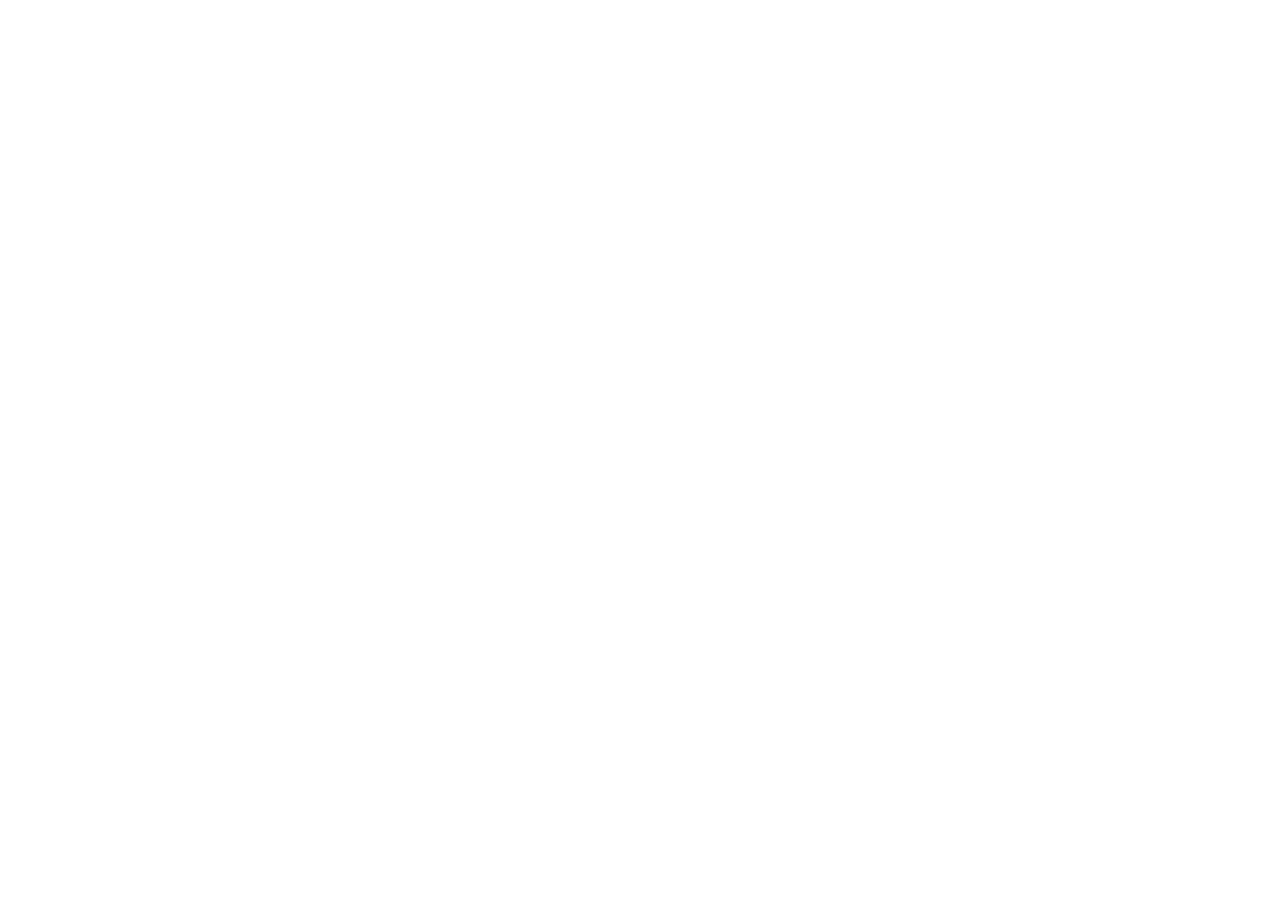
==== index.html @ 3809edb4 "Initial commit" ====
<!DOCTYPE html>
<html lang="en">
  <head>
    <meta charset="UTF-8" />
    <meta name="viewport" content="width=device-width, initial-scale=1.0" />
    <title>My Portfolio</title>
  </head>
  <body></body>
</html>
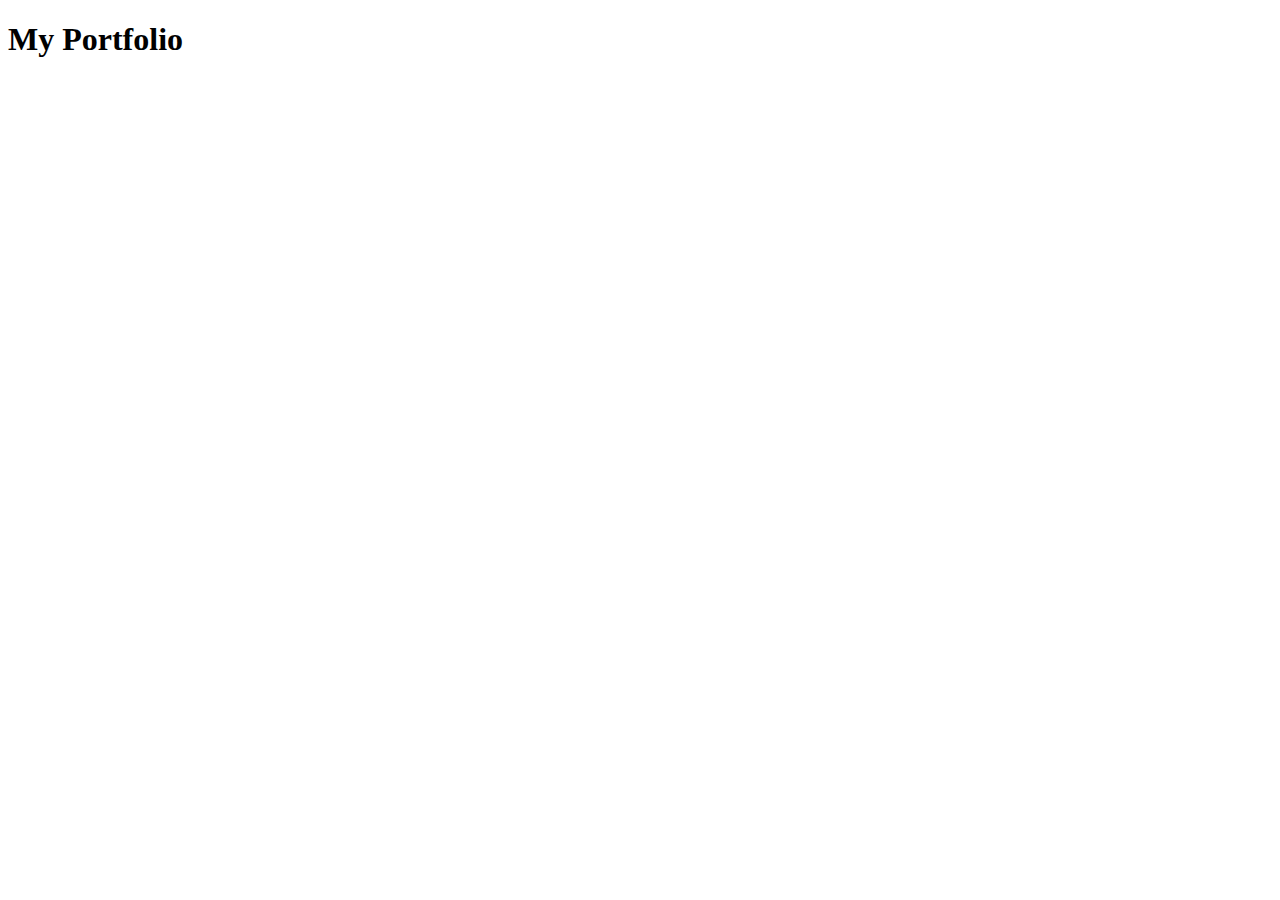
==== commit 2fc8806d: "01" ====
--- a/index.html
+++ b/index.html
@@ -5,5 +5,10 @@
     <meta name="viewport" content="width=device-width, initial-scale=1.0" />
     <title>My Portfolio</title>
   </head>
-  <body></body>
+  <body>
+    <h1>
+      My Portfolio
+    </h1>
+
+  </body>
 </html>
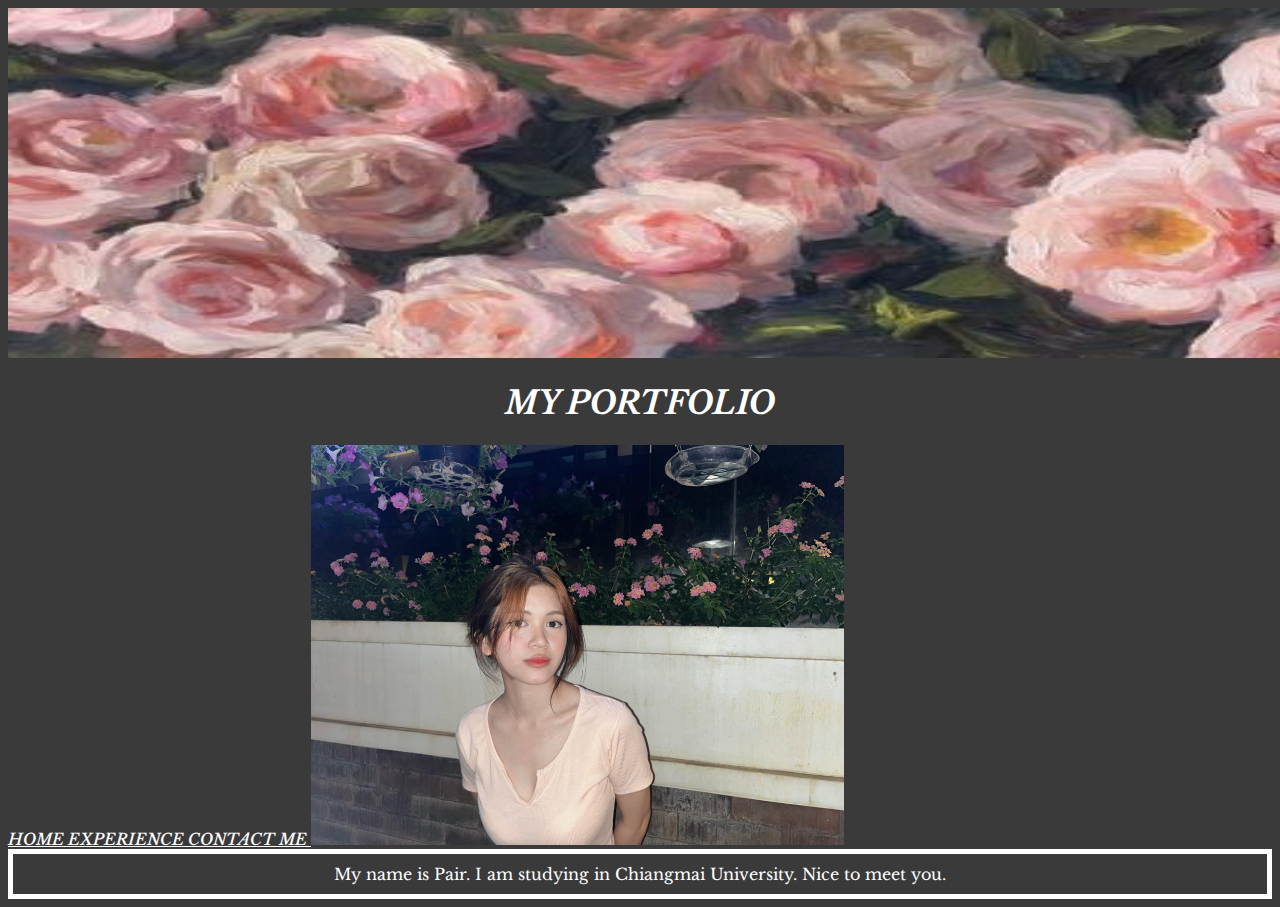
==== commit 56bc63ed: "01" ====
--- a/index.html
+++ b/index.html
@@ -3,12 +3,19 @@
   <head>
     <meta charset="UTF-8" />
     <meta name="viewport" content="width=device-width, initial-scale=1.0" />
-    <title>My Portfolio</title>
+    <title>MY PORTFOLIO</title>
+    <link href="https://fonts.googleapis.com/css2?family=Libre+Baskerville:ital,wght@0,400;0,700;1,400&family=Lora:ital,wght@0,400..700;1,400..700&display=swap" rel="stylesheet">
+    <link rel="stylesheet" href="./CSS/style.css">
   </head>
+
   <body>
-    <h1>
-      My Portfolio
-    </h1>
+    <img src="./IMG/img2.jpg" alt="flower" width="1465px" height="350">
+    <h1>MY PORTFOLIO</h1>
 
+    <a href="./index.html"> HOME  </a> <a href="./experience.html"> EXPERIENCE  </a> <a href="./contact.html"> CONTACT ME </a>
+    
+    <img src="./IMG/img1.jpg" alt="Pair" height="400px">
+
+    <p>My name is Pair. I am studying in Chiangmai University. Nice to meet you.</p>
   </body>
 </html>
--- a/CSS/style.css
+++ b/CSS/style.css
@@ -0,0 +1,24 @@
+body {
+    background-color: rgb(58, 58, 58);
+}
+p {
+    text-align: center;
+    font-family: "Libre Baskerville";
+    color: white;
+    border: 5px solid;
+    padding: 10px;
+    margin: 0px;
+}
+h1 {
+    text-align: center;
+    font-family: "Libre Baskerville";
+    font-style: italic;
+    font-weight: 800;
+    color: white;
+}
+a {
+    font-family: "Libre Baskerville";
+    font-style: italic;
+    font-weight: 500;
+    color: white;
+}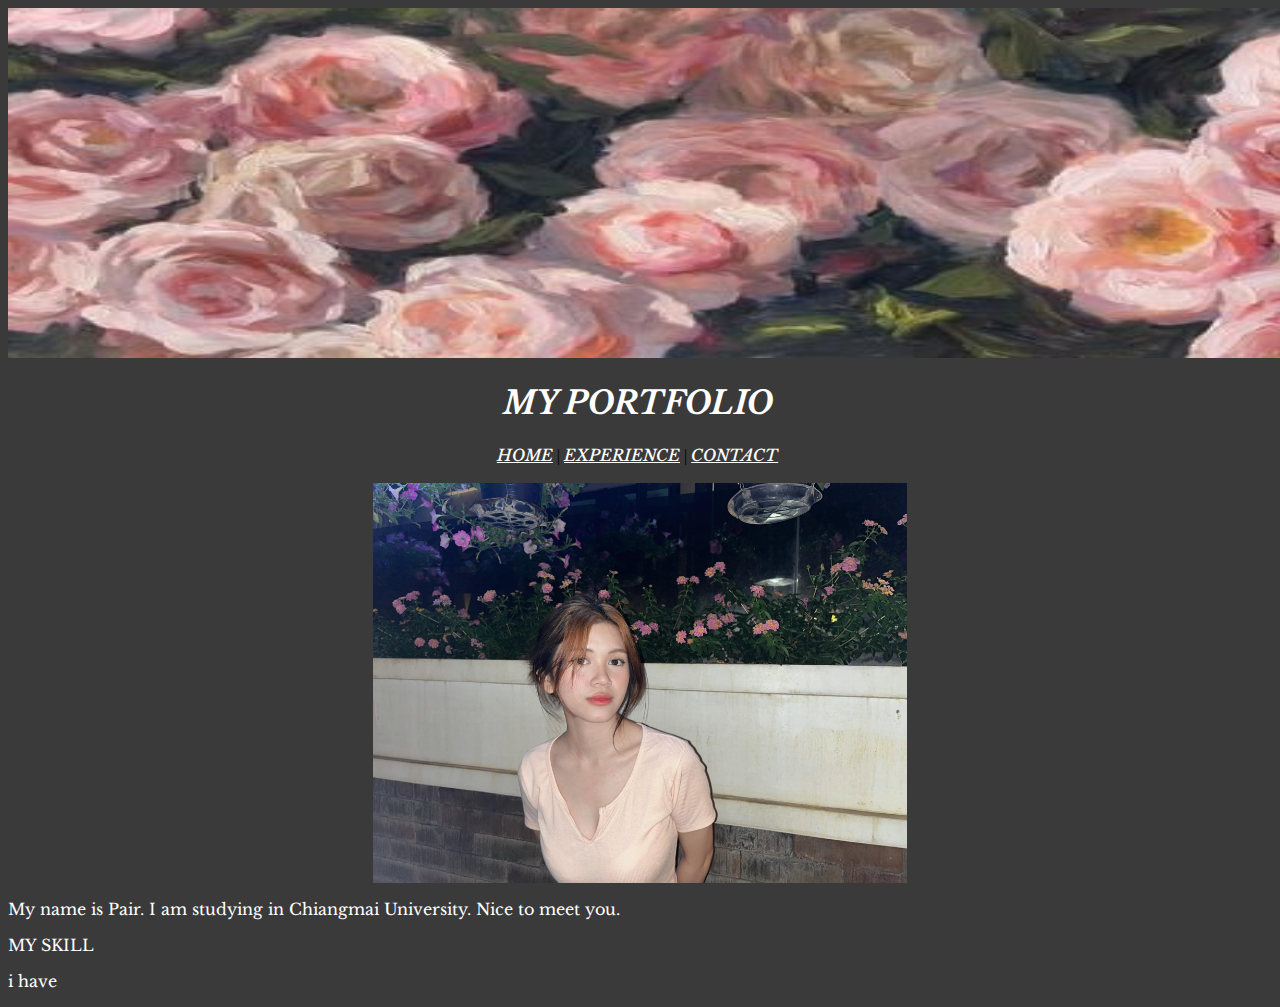
==== commit 9f5160a6: "02" ====
--- a/index.html
+++ b/index.html
@@ -10,12 +10,22 @@
 
   <body>
     <img src="./IMG/img2.jpg" alt="flower" width="1465px" height="350">
-    <h1>MY PORTFOLIO</h1>
+    <h1 style="text-align: center; margin-right: 5px;"> MY PORTFOLIO </h1>
 
-    <a href="./index.html"> HOME  </a> <a href="./experience.html"> EXPERIENCE  </a> <a href="./contact.html"> CONTACT ME </a>
+    <div style="text-align: center; margin-right: 5px">
+      <a href="./index.html"> HOME</a> | 
+      <a href="./experience.html"> EXPERIENCE</a> | 
+      <a href="./contact.html"> CONTACT</a>
+    </div><br>
     
-    <img src="./IMG/img1.jpg" alt="Pair" height="400px">
+    <img src="./IMG/img1.jpg" alt="404 NOT FOUND" height="400px" style="margin-left: auto; display: block; margin-right: auto">
 
     <p>My name is Pair. I am studying in Chiangmai University. Nice to meet you.</p>
+
+
+    <p>MY SKILL</p>
+
+
+    <p>i have</p>
   </body>
 </html>
--- a/CSS/style.css
+++ b/CSS/style.css
@@ -2,15 +2,10 @@
     background-color: rgb(58, 58, 58);
 }
 p {
-    text-align: center;
     font-family: "Libre Baskerville";
     color: white;
-    border: 5px solid;
-    padding: 10px;
-    margin: 0px;
 }
 h1 {
-    text-align: center;
     font-family: "Libre Baskerville";
     font-style: italic;
     font-weight: 800;
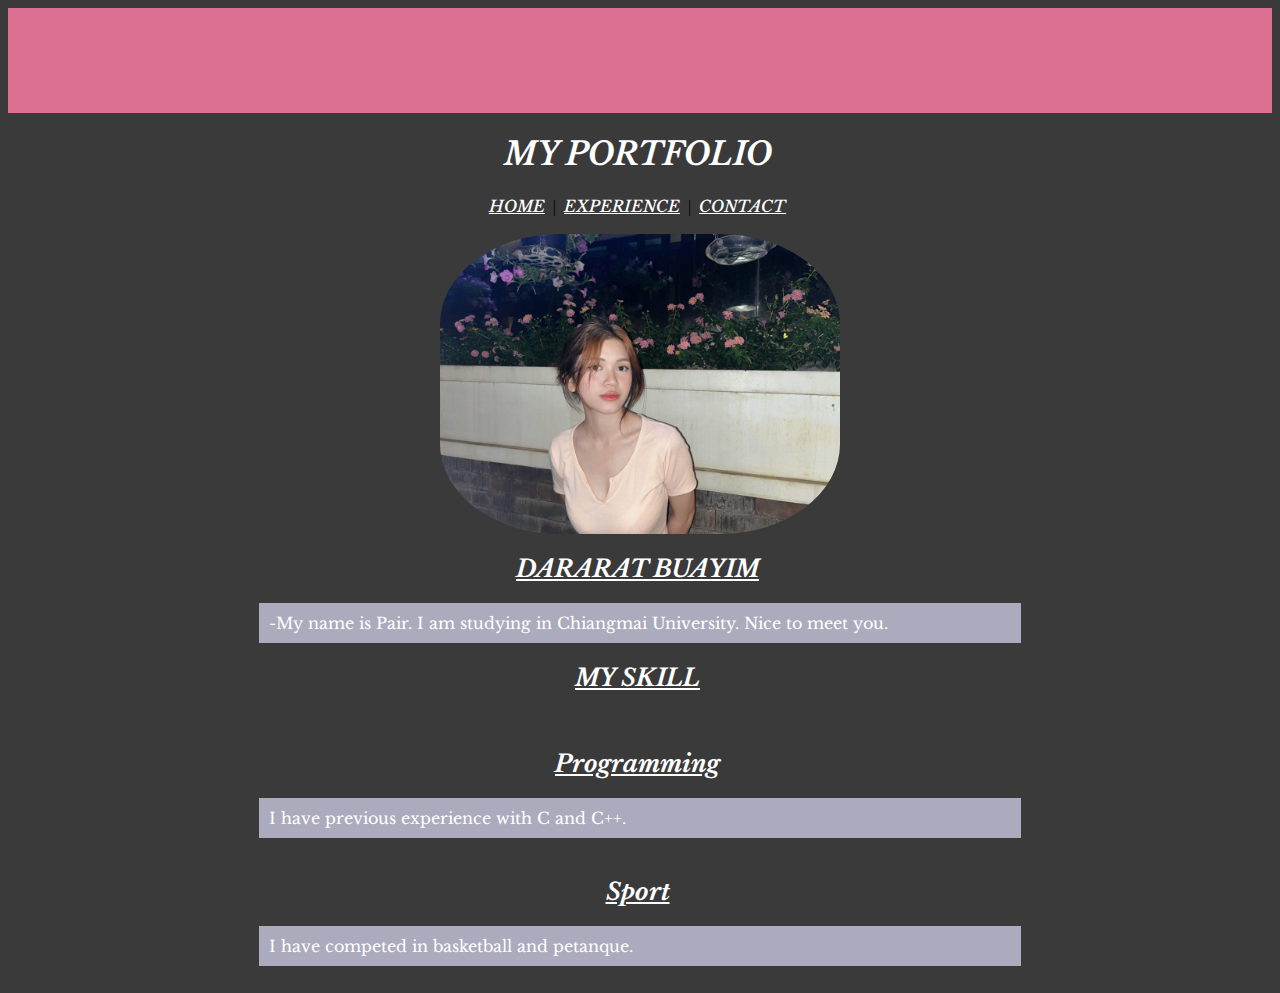
==== commit 5f2c1e57: "03" ====
--- a/index.html
+++ b/index.html
@@ -9,23 +9,34 @@
   </head>
 
   <body>
-    <img src="./IMG/img2.jpg" alt="flower" width="1465px" height="350">
+    <div class="head"></div>
+
     <h1 style="text-align: center; margin-right: 5px;"> MY PORTFOLIO </h1>
 
     <div style="text-align: center; margin-right: 5px">
-      <a href="./index.html"> HOME</a> | 
-      <a href="./experience.html"> EXPERIENCE</a> | 
-      <a href="./contact.html"> CONTACT</a>
+      <a href="./index.html">HOME</a>&nbsp;&nbsp;|&nbsp;
+      <a href="./experience.html">EXPERIENCE</a>&nbsp;&nbsp;|&nbsp;
+      <a href="./contact.html">CONTACT</a>
     </div><br>
     
-    <img src="./IMG/img1.jpg" alt="404 NOT FOUND" height="400px" style="margin-left: auto; display: block; margin-right: auto">
+    <img src="./IMG/img1.jpg" alt="404 NOT FOUND" height="300px" style="margin-left: auto; display: block; margin-right: auto">
 
-    <p>My name is Pair. I am studying in Chiangmai University. Nice to meet you.</p>
+    <h2 style="text-align: center; margin-right: 5px;">DARARAT BUAYIM</h2>
 
+    <div style="text-align: left;margin-left: 250px; display: block; margin-right: 250px ">
+      <p>-My name is Pair. I am studying in Chiangmai University. Nice to meet you.</p>
+      <h2 style="text-align: center; margin-right: 5px;">MY SKILL</h2>
+    </div><br>
 
-    <p>MY SKILL</p>
-
-
-    <p>i have</p>
+      <h2 style="text-align: center; margin-right: 5px;">Programming</h2>
+    <div style="text-align: left;margin-left: 250px; display: block; margin-right: 250px ">
+      <p>I have previous experience with C and C++.</p>
+    </div><br>
+    
+      <h2 style="text-align: center; margin-right: 5px;">Sport</h2>
+    <div style="text-align: left;margin-left: 250px; display: block; margin-right: 250px ">
+      <p>I have competed in basketball and petanque.</p>
+    </div><br>
+    
   </body>
 </html>
--- a/CSS/style.css
+++ b/CSS/style.css
@@ -4,11 +4,22 @@
 p {
     font-family: "Libre Baskerville";
     color: white;
+    border: 3px  cornflowerblue;
+    padding: 10px;
+    margin: 1px;
+    background-color: rgb(171, 171, 189);
+}
+h2 {
+    font-family: "Libre Baskerville";
+    font-style: italic;
+    font-weight: 800;
+    color: white;
+    text-decoration: underline;
 }
 h1 {
     font-family: "Libre Baskerville";
     font-style: italic;
-    font-weight: 800;
+    font-weight: 650;
     color: white;
 }
 a {
@@ -16,4 +27,14 @@
     font-style: italic;
     font-weight: 500;
     color: white;
-}+}
+img {
+    border-radius: 30%;
+}
+.head {
+    padding-top: 55px;
+    padding-bottom: 50px;
+    padding-left: 70px;
+    padding-right: 70px;
+    background-color: palevioletred;
+  }
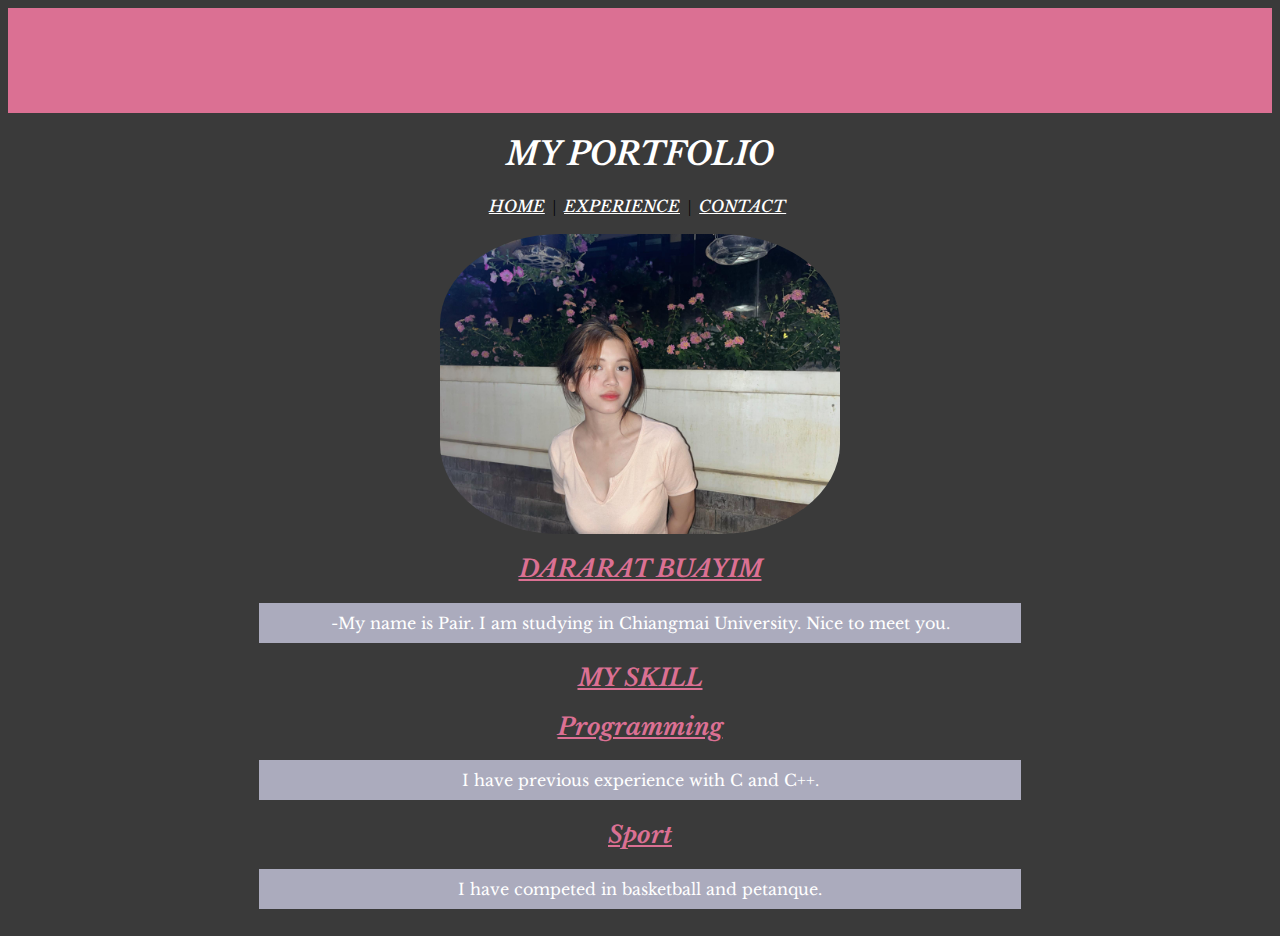
==== commit 6d615453: "05" ====
--- a/index.html
+++ b/index.html
@@ -11,7 +11,7 @@
   <body>
     <div class="head"></div>
 
-    <h1 style="text-align: center; margin-right: 5px;"> MY PORTFOLIO </h1>
+    <h1> MY PORTFOLIO </h1>
 
     <div style="text-align: center; margin-right: 5px">
       <a href="./index.html">HOME</a>&nbsp;&nbsp;|&nbsp;
@@ -21,20 +21,16 @@
     
     <img src="./IMG/img1.jpg" alt="404 NOT FOUND" height="300px" style="margin-left: auto; display: block; margin-right: auto">
 
-    <h2 style="text-align: center; margin-right: 5px;">DARARAT BUAYIM</h2>
+    <h2>DARARAT BUAYIM</h2>
 
     <div style="text-align: left;margin-left: 250px; display: block; margin-right: 250px ">
       <p>-My name is Pair. I am studying in Chiangmai University. Nice to meet you.</p>
-      <h2 style="text-align: center; margin-right: 5px;">MY SKILL</h2>
-    </div><br>
+      <h2>MY SKILL</h2>
 
-      <h2 style="text-align: center; margin-right: 5px;">Programming</h2>
-    <div style="text-align: left;margin-left: 250px; display: block; margin-right: 250px ">
+      <h2>Programming</h2>
       <p>I have previous experience with C and C++.</p>
-    </div><br>
-    
-      <h2 style="text-align: center; margin-right: 5px;">Sport</h2>
-    <div style="text-align: left;margin-left: 250px; display: block; margin-right: 250px ">
+
+      <h2>Sport</h2>
       <p>I have competed in basketball and petanque.</p>
     </div><br>
     
--- a/CSS/style.css
+++ b/CSS/style.css
@@ -8,25 +8,29 @@
     padding: 10px;
     margin: 1px;
     background-color: rgb(171, 171, 189);
+    text-align: center;
 }
 h2 {
     font-family: "Libre Baskerville";
     font-style: italic;
     font-weight: 800;
-    color: white;
+    color: palevioletred;
     text-decoration: underline;
+    text-align: center;
 }
 h1 {
     font-family: "Libre Baskerville";
     font-style: italic;
     font-weight: 650;
     color: white;
+    text-align: center;
 }
 a {
     font-family: "Libre Baskerville";
     font-style: italic;
     font-weight: 500;
     color: white;
+    text-align: center;
 }
 img {
     border-radius: 30%;
